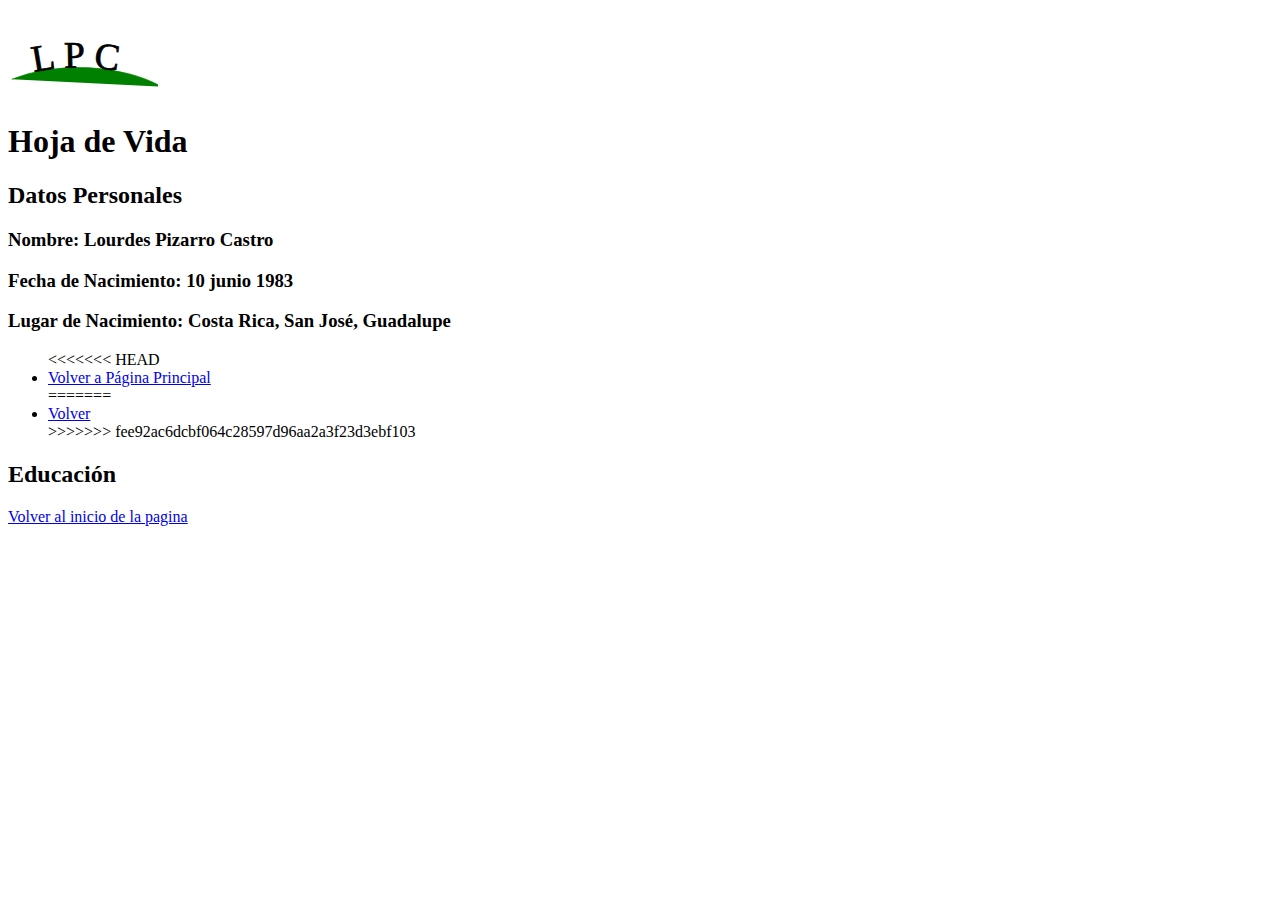
==== html/Educacion.html @ 628a56d5 "Merge branch 'master' of https://github.com/lpizarro2391/Curriculum_Lourdes_Pizarro_Castro" ====
<!DOCTYPE html>
<html lang="en" dir="ltr">
  <head>
    <meta charset="utf-8">
    <meta name="viewport" content="width=device-width, user-scalable:no">
    <title>Educación</title>
  </head>
  <body>
    <svg width="150" height="90" viewBox="0 0 200 30">
      <defs>
        <path id="LPC" d="M 5,50 A150,80 1 0 1 205,60" stroke="green" fill="green" stroke-width="1"></path>
      </defs>
      <use xlink:href="#LPC"></use>
      <text stroke="black" font-size="50">
            <textPath font-size="50" startOffset="15%" xlink:href="#LPC">
              L P C
      </textPath>
      </text>
    </svg>
    <h1>Hoja de Vida</h1>
    <h2>Datos Personales</h2>
    <h3>Nombre: Lourdes Pizarro Castro </h3>
    <h3>Fecha de Nacimiento: 10 junio 1983</h3>
    <h3>Lugar de Nacimiento: Costa Rica, San José, Guadalupe</h3>
    <ul>
<<<<<<< HEAD
      <li><a href="../index.html">Volver a Página Principal</a></li>
=======
      <li><a href="../index.html">Volver</a></li>
>>>>>>> fee92ac6dcbf064c28597d96aa2a3f23d3ebf103
    </ul>
    <h2>Educación</h2>
      <a href="#">Volver al inicio de la pagina</a>
  </body>
</html>
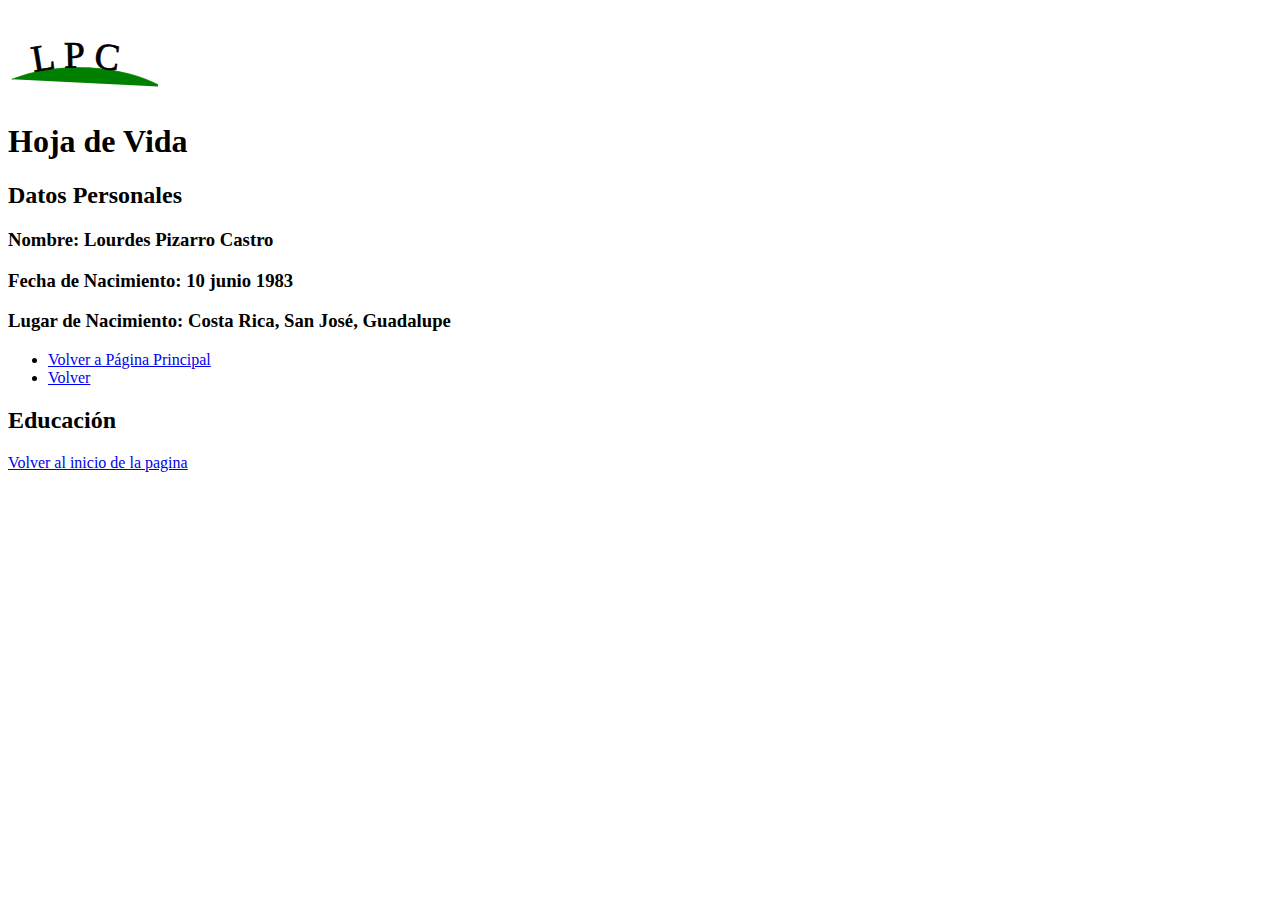
==== commit 19003f26: "Cambios en perfil y educacion" ====
--- a/html/Educacion.html
+++ b/html/Educacion.html
@@ -23,11 +23,11 @@
     <h3>Fecha de Nacimiento: 10 junio 1983</h3>
     <h3>Lugar de Nacimiento: Costa Rica, San José, Guadalupe</h3>
     <ul>
-<<<<<<< HEAD
+
       <li><a href="../index.html">Volver a Página Principal</a></li>
-=======
+
       <li><a href="../index.html">Volver</a></li>
->>>>>>> fee92ac6dcbf064c28597d96aa2a3f23d3ebf103
+
     </ul>
     <h2>Educación</h2>
       <a href="#">Volver al inicio de la pagina</a>
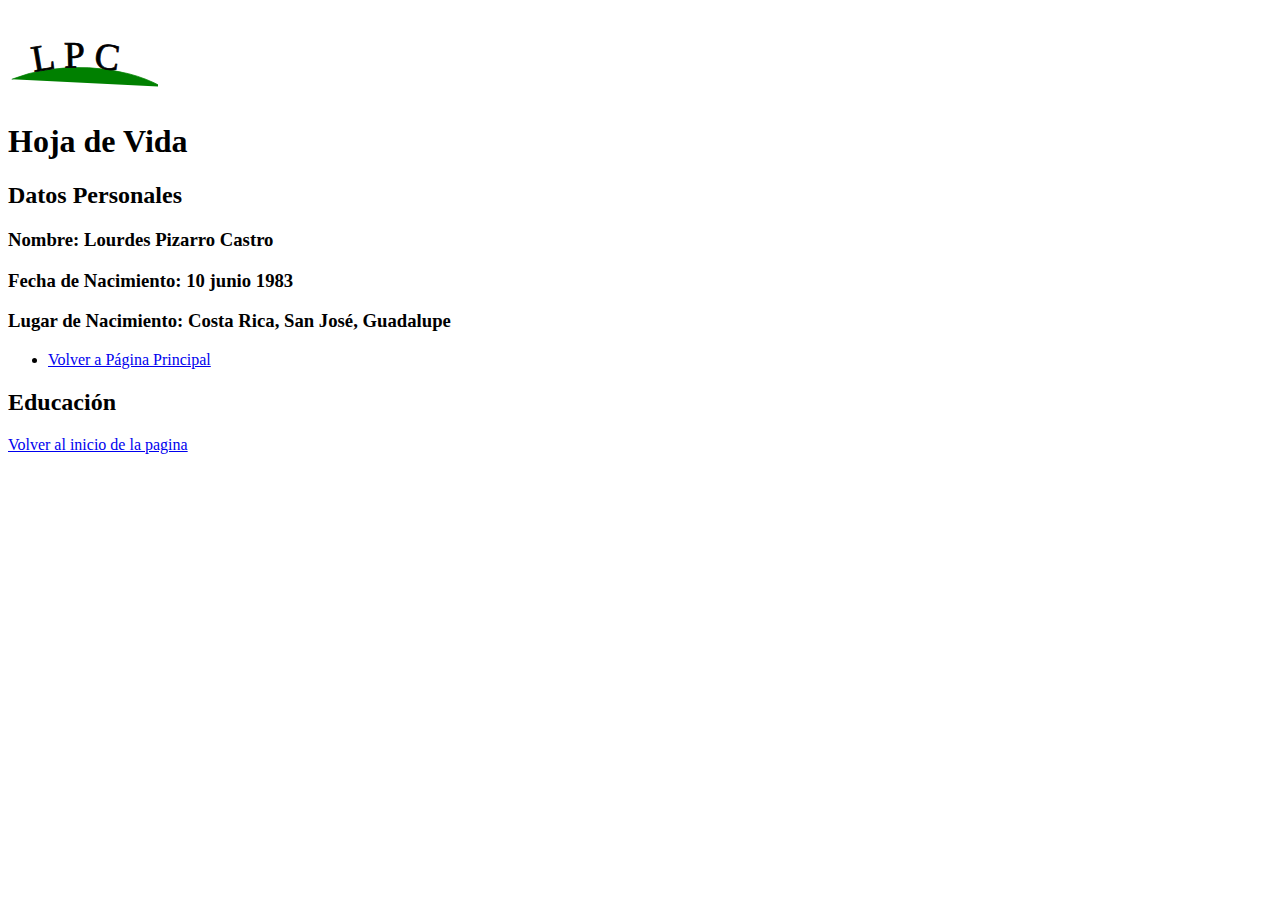
==== commit 304aa535: "Modificacion en enlaces" ====
--- a/html/Educacion.html
+++ b/html/Educacion.html
@@ -25,9 +25,6 @@
     <ul>
 
       <li><a href="../index.html">Volver a Página Principal</a></li>
-
-      <li><a href="../index.html">Volver</a></li>
-
     </ul>
     <h2>Educación</h2>
       <a href="#">Volver al inicio de la pagina</a>
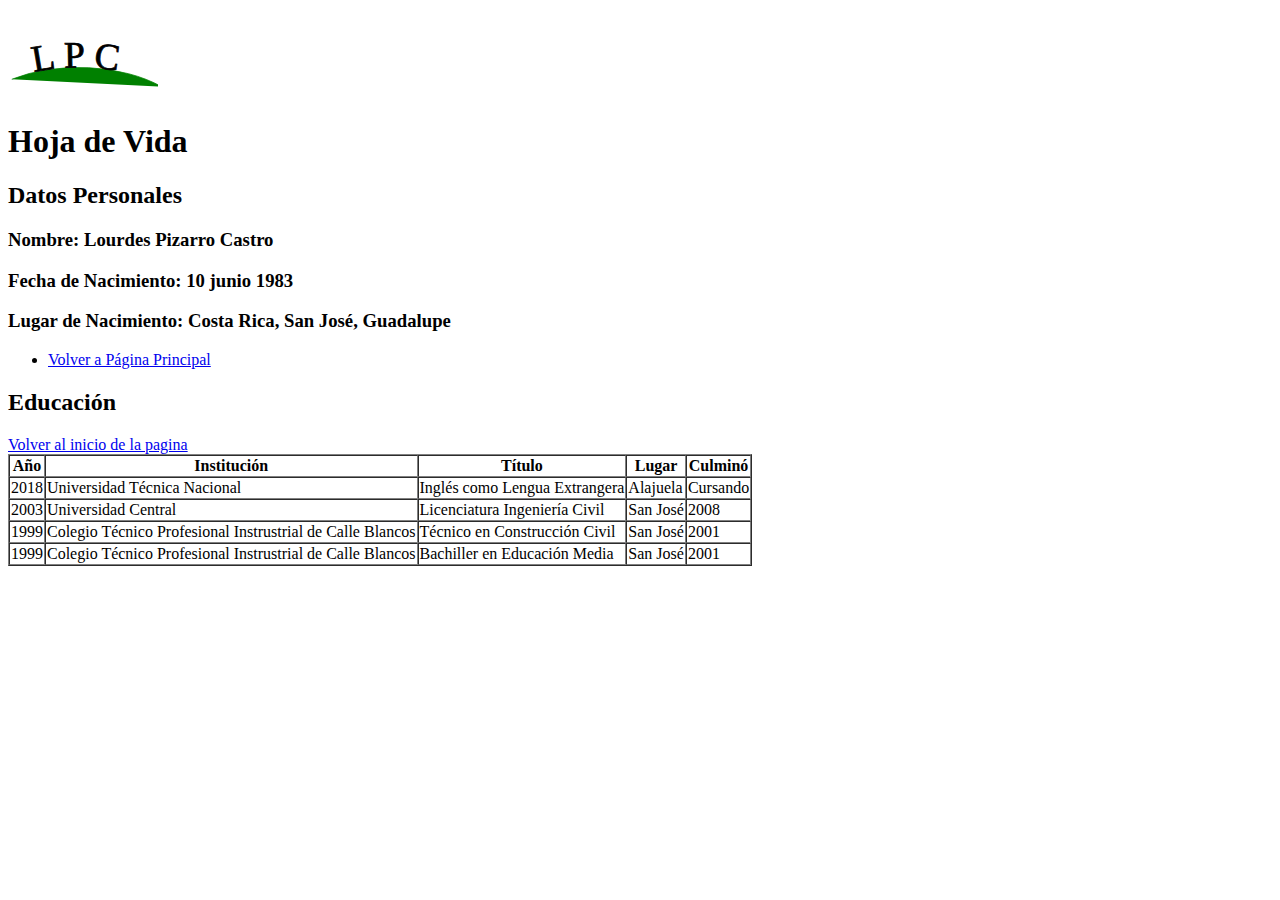
==== commit 5575b85e: "Tabla Educación" ====
--- a/html/Educacion.html
+++ b/html/Educacion.html
@@ -23,10 +23,48 @@
     <h3>Fecha de Nacimiento: 10 junio 1983</h3>
     <h3>Lugar de Nacimiento: Costa Rica, San José, Guadalupe</h3>
     <ul>
-
       <li><a href="../index.html">Volver a Página Principal</a></li>
     </ul>
     <h2>Educación</h2>
+    <table border="1" cellpading="10" cellspacing="0">
+      <thead>
+      <tr>
+        <th>Año</th>
+        <th>Institución</th>
+        <th>Título</th>
+        <th>Lugar</th>
+        <th>Culminó</th>
+      </tr>
+    </thead>
+      <body>
+        <tr>
+          <td>2018</td>
+          <td>Universidad Técnica Nacional</td>
+          <td>Inglés como Lengua Extrangera</td>
+          <td>Alajuela</td>
+          <td>Cursando</td>
+        </tr>
+        <tr>
+          <td>2003</td>
+          <td>Universidad Central</td>
+          <td>Licenciatura Ingeniería Civil</td>
+          <td>San José</td>
+          <td>2008</td>
+        </tr>
+        <tr>
+          <td>1999</td>
+          <td>Colegio Técnico Profesional Instrustrial de Calle Blancos</td>
+          <td>Técnico en Construcción Civil </td>
+          <td>San José</td>
+          <td>2001</td>
+        </tr>
+        <tr>
+          <td>1999</td>
+          <td>Colegio Técnico Profesional Instrustrial de Calle Blancos</td>
+          <td>Bachiller en Educación Media </td>
+          <td>San José</td>
+          <td>2001</td>
+        </tr>
       <a href="#">Volver al inicio de la pagina</a>
   </body>
 </html>
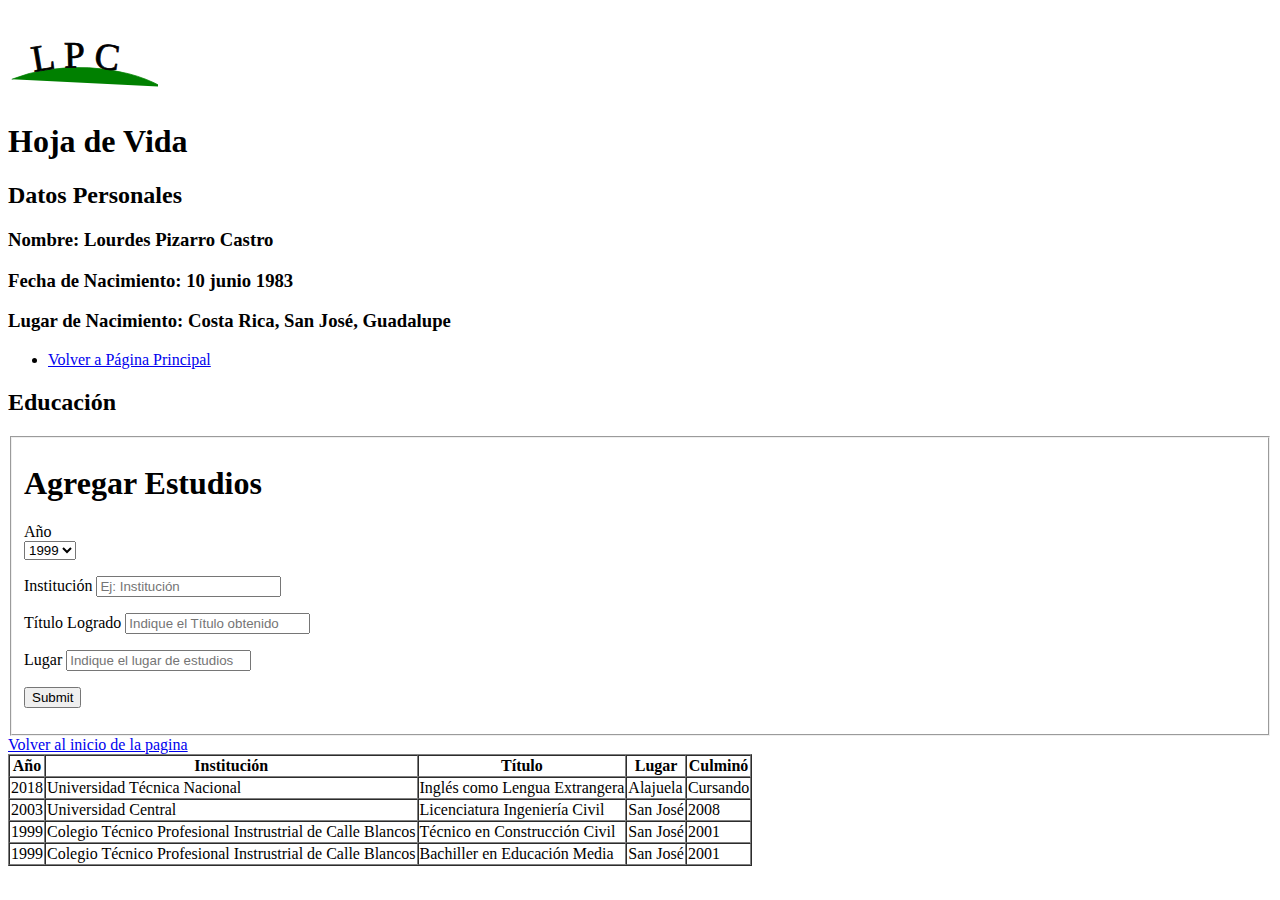
==== commit 56c1fd9a: "Formulario" ====
--- a/html/Educacion.html
+++ b/html/Educacion.html
@@ -17,25 +17,25 @@
       </textPath>
       </text>
     </svg>
-    <h1>Hoja de Vida</h1>
-    <h2>Datos Personales</h2>
-    <h3>Nombre: Lourdes Pizarro Castro </h3>
-    <h3>Fecha de Nacimiento: 10 junio 1983</h3>
-    <h3>Lugar de Nacimiento: Costa Rica, San José, Guadalupe</h3>
+      <h1>Hoja de Vida</h1>
+      <h2>Datos Personales</h2>
+      <h3>Nombre: Lourdes Pizarro Castro </h3>
+      <h3>Fecha de Nacimiento: 10 junio 1983</h3>
+      <h3>Lugar de Nacimiento: Costa Rica, San José, Guadalupe</h3>
     <ul>
       <li><a href="../index.html">Volver a Página Principal</a></li>
     </ul>
     <h2>Educación</h2>
     <table border="1" cellpading="10" cellspacing="0">
       <thead>
-      <tr>
-        <th>Año</th>
-        <th>Institución</th>
-        <th>Título</th>
-        <th>Lugar</th>
-        <th>Culminó</th>
+        <tr>
+          <th>Año</th>
+          <th>Institución</th>
+          <th>Título</th>
+          <th>Lugar</th>
+          <th>Culminó</th>
       </tr>
-    </thead>
+      </thead>
       <body>
         <tr>
           <td>2018</td>
@@ -65,6 +65,53 @@
           <td>San José</td>
           <td>2001</td>
         </tr>
+    <form >
+          <fieldset>
+            <h1>Agregar Estudios</h1>
+            <p>
+            	<label for="year ">Año</label>
+              <br>
+              <select>
+                <option>1999</option>
+                <option>2000</option>
+                <option>2001</option>
+                <option>2002</option>
+                <option>2003</option>
+                <option>2004</option>
+                <option>2005</option>
+                <option>2006</option>
+                <option>2007</option>
+                <option>2008</option>
+                <option>2009</option>
+                <option>2010</option>
+                <option>2011</option>
+                <option>2012</option>
+                <option>2013</option>
+                <option>2014</option>
+                <option>2015</option>
+                <option>2016</option>
+                <option>2017</option>
+                <option>2018</option>
+              </select>
+              </p>
+            <p>
+        			<label for="institución ">Institución</label>
+
+        			<input type="text" name="institución" placeholder="Ej: Institución" required>
+        		</p>
+            <p>
+              <label for="Título">Título Logrado</label>
+              <input type="text" name="Título" placeholder="Indique el Título obtenido" required>
+            </p>
+            <p>
+              <label for="place">Lugar</label>
+              <input type="text" name="Lugar" placeholder="Indique el lugar de estudios" required>
+            </p>
+            <p>
+              <input type="submit" name="registrar">
+            </p>
+          </fieldset>
+        </form>
       <a href="#">Volver al inicio de la pagina</a>
   </body>
 </html>
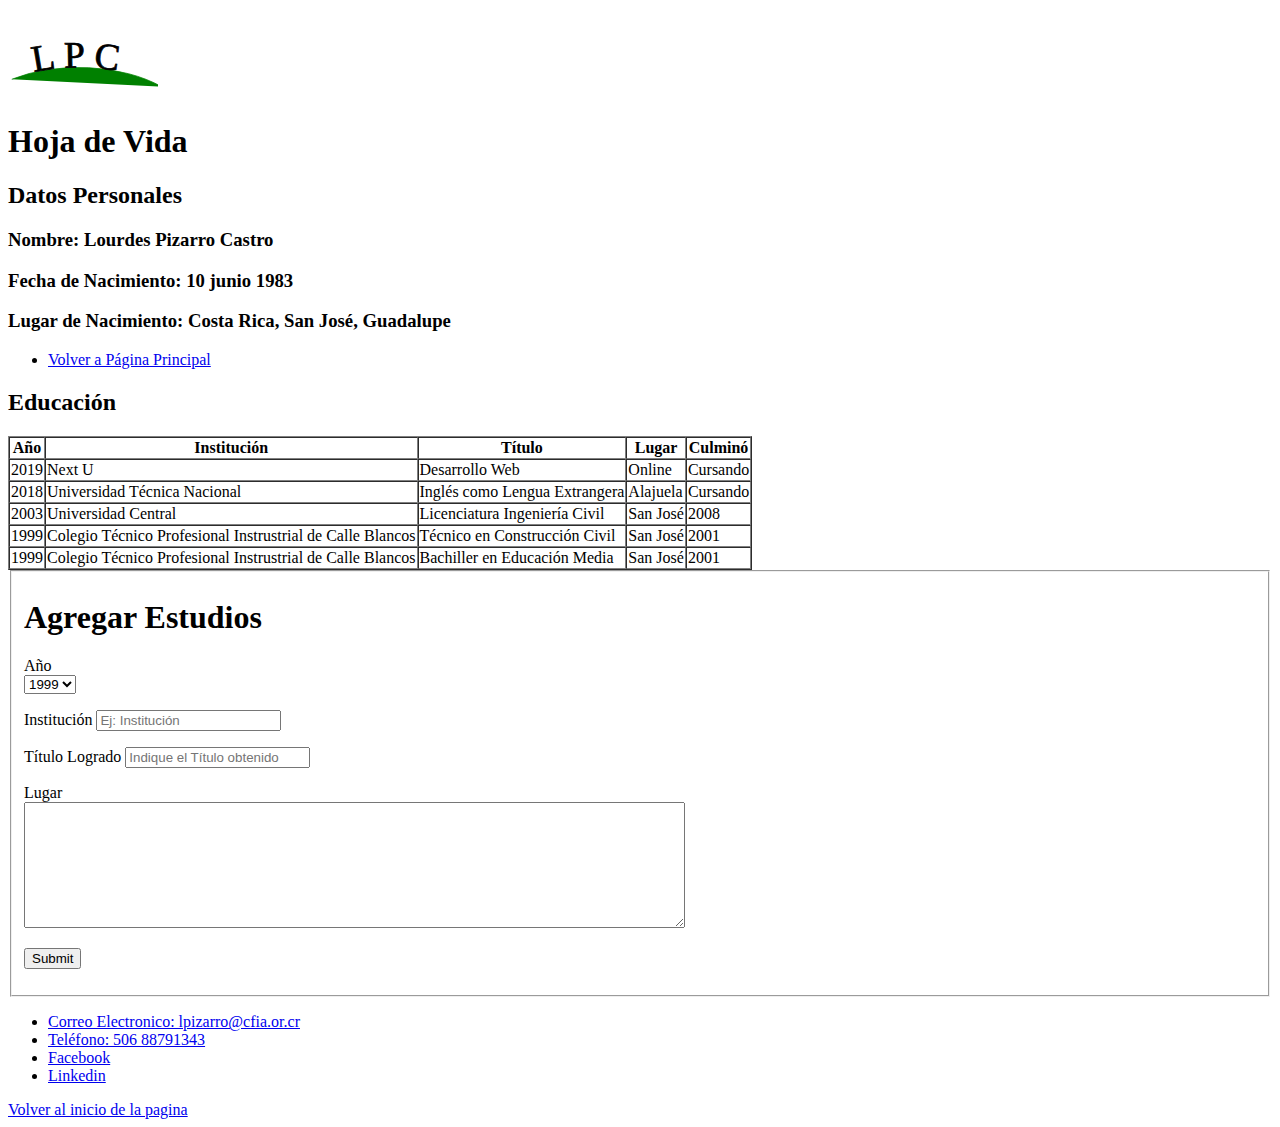
==== commit 2779c860: "Formulario en Educación y Modificaciones en Pie de Página" ====
--- a/html/Educacion.html
+++ b/html/Educacion.html
@@ -38,6 +38,13 @@
       </thead>
       <body>
         <tr>
+          <td>2019</td>
+          <td>Next U</td>
+          <td>Desarrollo Web</td>
+          <td>Online</td>
+          <td>Cursando</td>
+        </tr>
+        <tr>
           <td>2018</td>
           <td>Universidad Técnica Nacional</td>
           <td>Inglés como Lengua Extrangera</td>
@@ -65,6 +72,7 @@
           <td>San José</td>
           <td>2001</td>
         </tr>
+      </table>
     <form >
           <fieldset>
             <h1>Agregar Estudios</h1>
@@ -105,13 +113,23 @@
             </p>
             <p>
               <label for="place">Lugar</label>
-              <input type="text" name="Lugar" placeholder="Indique el lugar de estudios" required>
+              <br>
+              <textarea name="Comentarios" rows="8" cols="80"></textarea>
             </p>
             <p>
               <input type="submit" name="registrar">
             </p>
           </fieldset>
-        </form>
+        </form
+      <footer>
+          <ul>
+            <li><a href="mailto:lpizarro@cfia.or.cr">Correo Electronico: lpizarro@cfia.or.cr</a></li>
+            <li><a href="tel: +506 88791343">Teléfono: 506 88791343</a></li>
+            <li><a href="https://www.facebook.com/lourdes.pizarro.56 "> Facebook</a></li>
+            <li><a href="https://www.linkedin.com/in/lourdes-pizarro-b6392160/?lipi=urn%3Ali%3Apage%3Ad_flagship3_feed%3BnIlb ">Linkedin</a></li>
+          </ul>
+      </footer>
       <a href="#">Volver al inicio de la pagina</a>
   </body>
+
 </html>
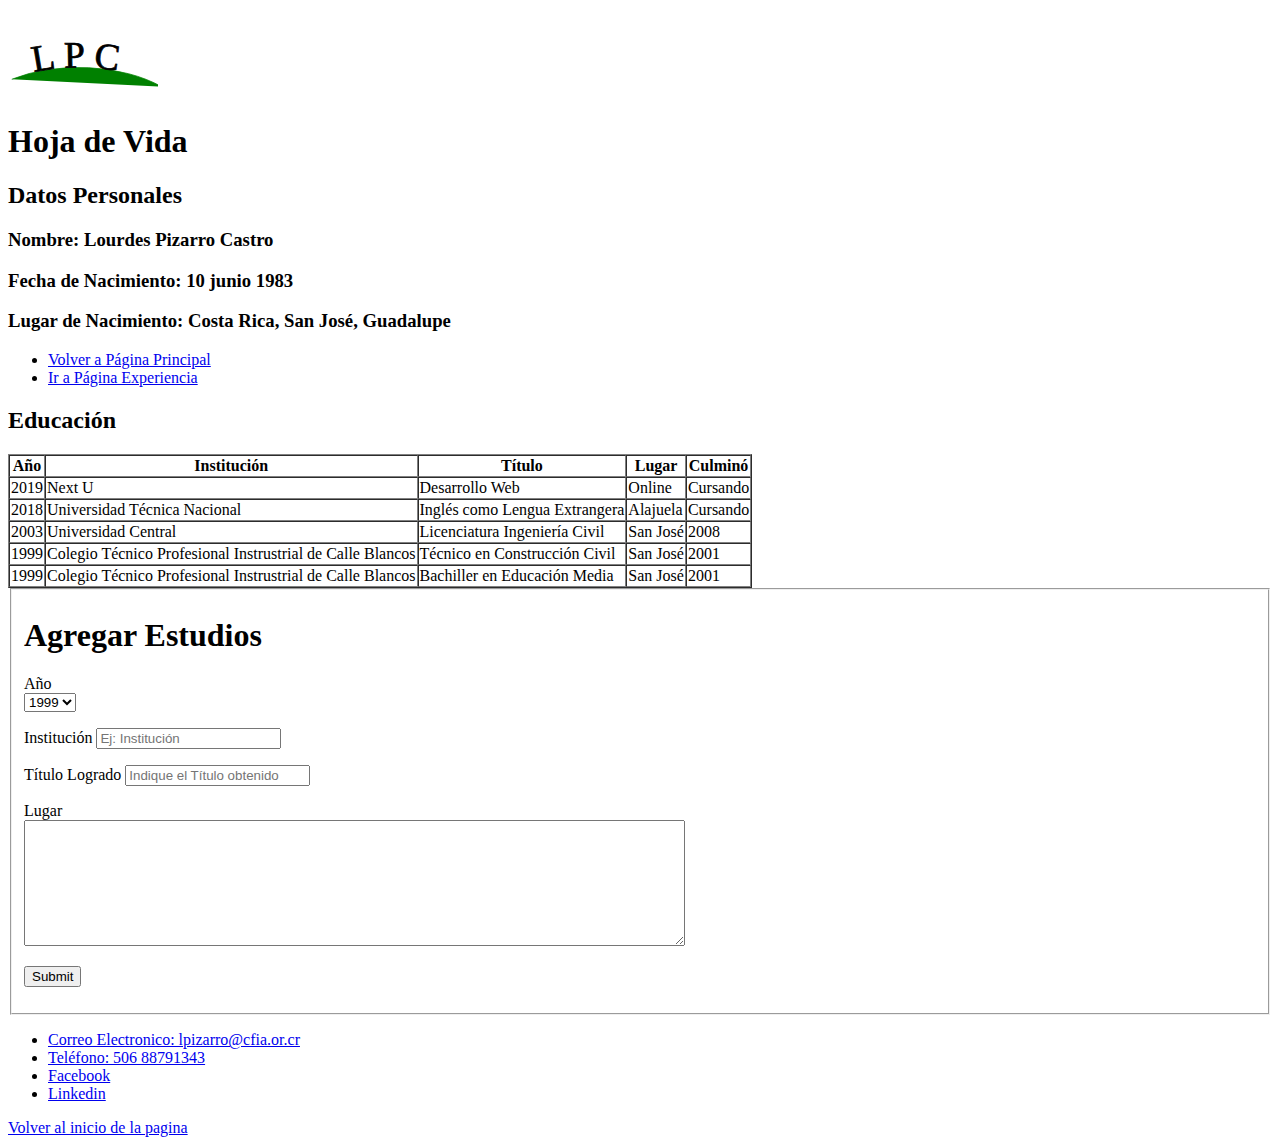
==== commit 5537185f: "Modificacion en enlaces a paginas Experiencia y Educación" ====
--- a/html/Educacion.html
+++ b/html/Educacion.html
@@ -24,6 +24,7 @@
       <h3>Lugar de Nacimiento: Costa Rica, San José, Guadalupe</h3>
     <ul>
       <li><a href="../index.html">Volver a Página Principal</a></li>
+      <li><a href="../html/Experiencia.html">Ir a Página Experiencia</a></li>
     </ul>
     <h2>Educación</h2>
     <table border="1" cellpading="10" cellspacing="0">
